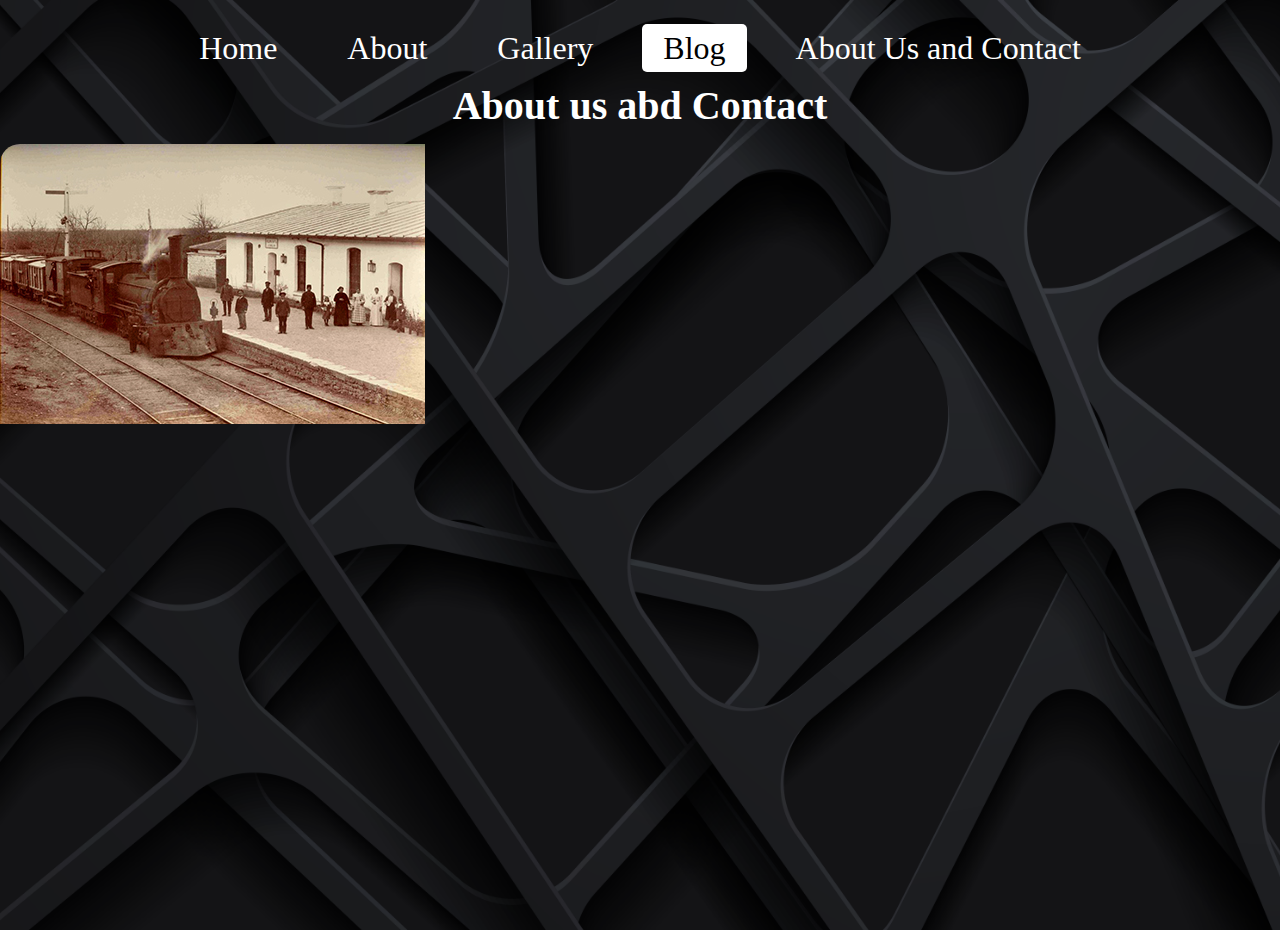
==== Aboutus.html @ 3d1cdff5 "Add files via upload" ====
<!DOCTYPE html>
<html>
    <head>
        <title>About us and Contact</title>
        <link rel="stylesheet" href="style7.css">
    </head>
    <body>
        <body>
            <div class="main">
                <ul>
                    <li><a href="index.html">Home</a></li>
                    <li><a href="About.html">About</a></li>
                    <li><a href="Galery.html">Gallery</a></li>
                    <li class="active"><a href="Blog.html">Blog</a></li>
                    <li><a href="">About Us and Contact</a></li>
                </ul>
            </div>
            <div class="title">
                <h1>About us abd Contact</h1>
            </div>
            <div class="image">
                <img src="8.jpg">
            </div>
            <div class="text"></div>
        </body>
</html>
---- style7.css ----
*{
    margin: 0;
    padding: 0;
    box-sizing: border-box;
}

.text{
    padding: 15px;
    font-size: 20px;
    color: #fff;
    text-align: left;
    font-weight: bolder;
    position: absolute;
    margin-top: 40px;
    text-indent: 12px;
}

.text h3{
    padding: 15px;
    font-size: 30px;
    text-align: left;
    font-weight: bolder;

}

.image{
    width: 550px;
    height: 350px;
    align-items: left;
    border-radius: 20px;
    overflow: hidden;
}

.title{
    padding: 15px;
    font-size: 20px;
    color: #fff;
    text-align: center;
}

.main {
    max-width: 1200px;
    margin: auto;
}

ul {
    list-style-type: none;
    margin-top: 30px;
    text-align: center; /* Center the menu */
    font-size: 32px;
}

ul li {
    display: inline-block;
    margin: 0 10px; /* Add some spacing between the menu items */
}

ul li a {
    text-decoration: none;
    color: #fff;
    padding: 5px 20px;
    border: 1px solid transparent;
    transition: 0.5s ease;
    border-radius: 5px;
}

ul li a:hover {
    background-color: #fff;
    color: #000;
    border-radius: 5px;
}

ul li.active a {
    background-color: #fff;
    color: #000;
}

body {
    background-image: url(3.png);
    height: 100vh;
    background-size: cover;
    background-position: center;
}

/* Clear float after the navigation bar */
.clearfix::after {
    content: "";
    clear: both;
    display: table;
}
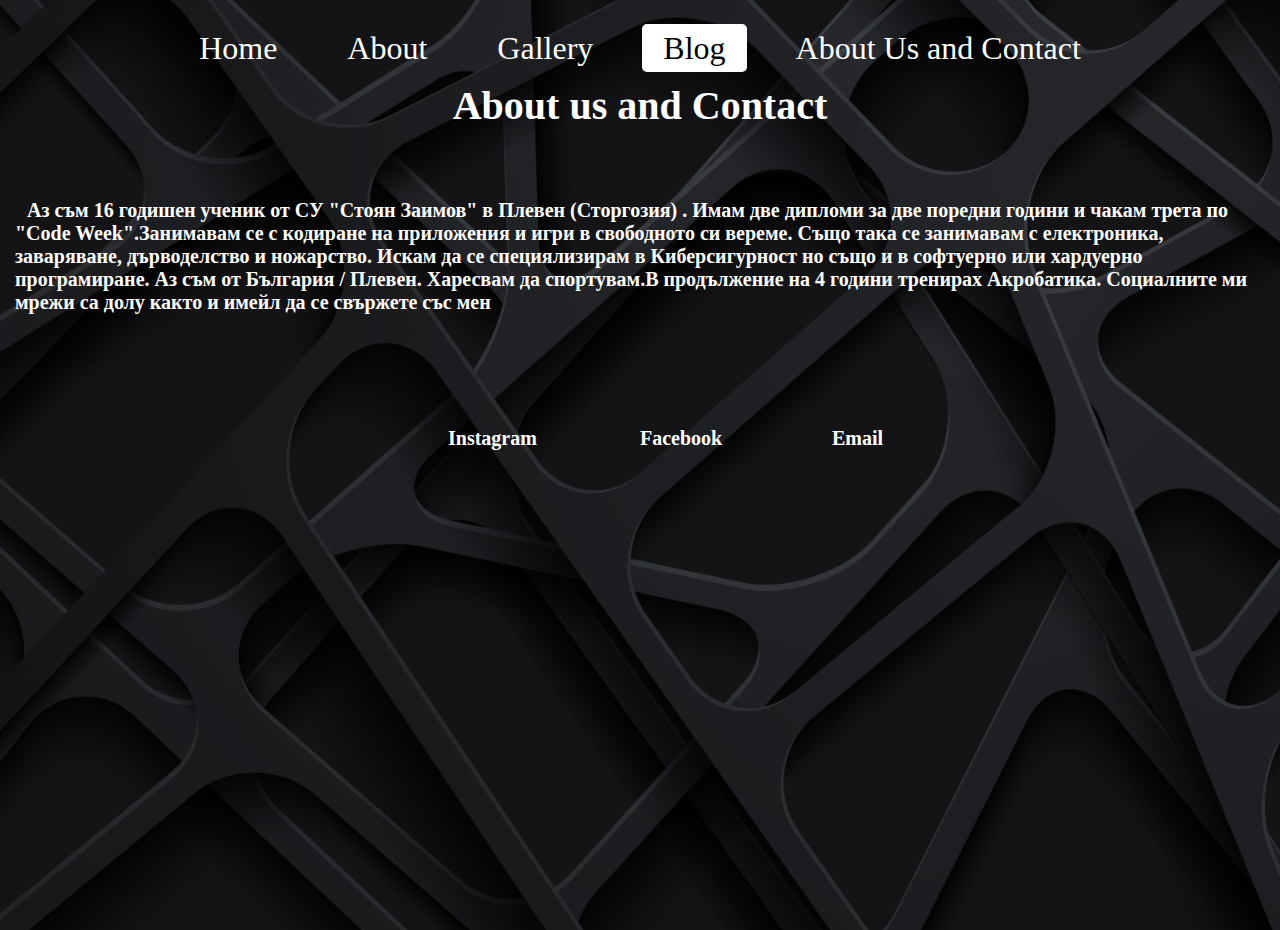
==== commit d888a174: "Add files via upload" ====
--- a/Aboutus.html
+++ b/Aboutus.html
@@ -12,15 +12,25 @@
                     <li><a href="About.html">About</a></li>
                     <li><a href="Galery.html">Gallery</a></li>
                     <li class="active"><a href="Blog.html">Blog</a></li>
-                    <li><a href="">About Us and Contact</a></li>
+                    <li><a href="Aboutus.html">About Us and Contact</a></li>
                 </ul>
             </div>
             <div class="title">
-                <h1>About us abd Contact</h1>
+                <h1>About us and Contact</h1>
             </div>
-            <div class="image">
-                <img src="8.jpg">
+            <div class="text">
+                <p>Аз съм 16 годишен ученик от СУ "Стоян Заимов" в Плевен (Сторгозия) . Имам две дипломи за две поредни години и чакам трета по "Code Week".Занимавам се с кодиране на приложения и игри в свободното си вереме. Също така се занимавам с електроника, заваряване, дърводелство и ножарство. Искам да се специялизирам в Киберсигурност но също и в софтуерно или хардуерно програмиране. Аз съм от България / Плевен. Харесвам да спортувам.В продължение на 4 години тренирах Акробатика. Социалните ми мрежи са долу както и имейл да се свържете със мен </p>
             </div>
-            <div class="text"></div>
+            <div class="contanct">
+                <div class="link">
+                    <a href="https://www.instagram.com/valentin_stefanov.08/profilecard/?igsh=MXBpdDM2a3g0Nm54ZQ==">Instagram</a>
+                </div>
+                <div class="link1">
+                    <a href="https://www.facebook.com/valentin.stefanov.77715">Facebook</a>
+                </div>
+                <div class="link2">
+                    <a href="mailto:contact.valentin.stefanov@gmail.com">Email</a>
+                </div>
+            </div>
         </body>
 </html>--- a/style7.css
+++ b/style7.css
@@ -87,4 +87,41 @@
     content: "";
     clear: both;
     display: table;
+}
+
+.contanct a{
+    text-decoration: none;
+    align-items: center;
+    font-family: Century;
+    font-size: 20px;
+    color: #fff;
+    font-weight: bolder;
+    position: absolute;
+    bottom: 50%;
+    left: 35%;
+    transition: translate(-50%,-50%);
+}
+.contanct .link1 a{ 
+    text-decoration: none;
+    align-items: center;
+    font-family: Century;
+    font-size: 20px;
+    color: #fff;
+    font-weight: bolder;
+    position: absolute;
+    bottom: 50%;
+    left: 50%;
+    transition: translate(-50%,-50%);
+}
+.contanct .link2 a{ 
+    text-decoration: none;
+    align-items: center;
+    font-family: Century;
+    font-size: 20px;
+    color: #fff;
+    font-weight: bolder;
+    position: absolute;
+    bottom: 50%;
+    left: 65%;
+    transition: translate(-50%,-50%);
 }